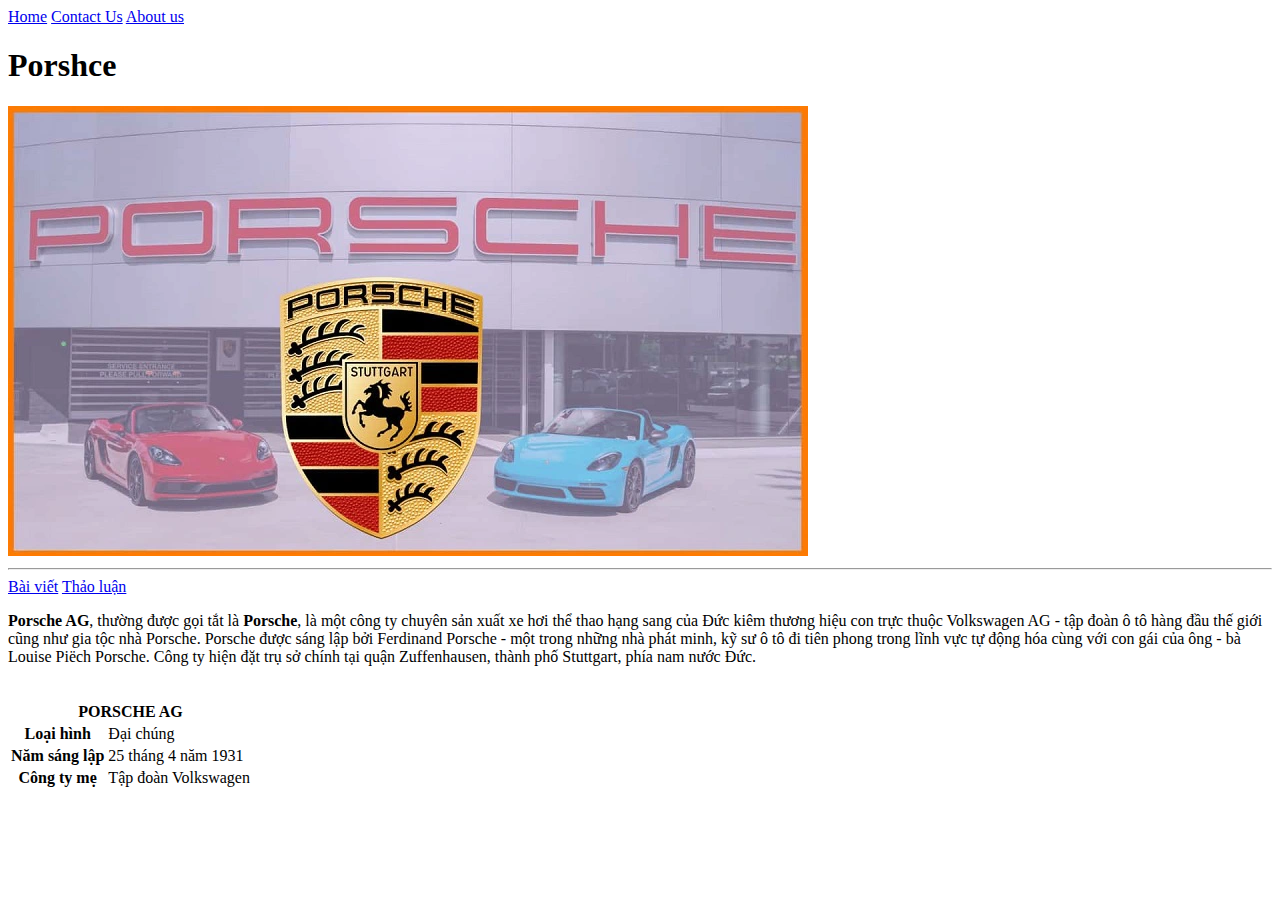
==== index.html @ 707b6e74 "first commit" ====
<!DOCTYPE html>
<html lang="vi">
  <head>
    <meta charset="UTF-8" />
    <meta name="viewport" content="width=device-width, initial-scale=1.0" />
    <title>Porsche Pro Max</title>
  </head>
  <body>
    <a href="./index.html">Home</a>
    <a href="./More_infor/Contact.html">Contact Us</a>
    <a href="./More_infor/About us.html">About us</a>
    <h1>Porshce</h1>
    <img src="./image/tim-hieu-ve-hang-xe-porsche.webp" alt="Porsche vippro" />
    <hr />
    <a href="./index.html">Bài viết</a>
    <a href="./More_infor/discuss.html">Thảo luận</a>
    <p>
      <b>Porsche AG</b>, thường được gọi tắt là <b>Porsche</b>, là một công ty
      chuyên sản xuất xe hơi thể thao hạng sang của Đức kiêm thương hiệu con
      trực thuộc Volkswagen AG - tập đoàn ô tô hàng đầu thế giới cũng như gia
      tộc nhà Porsche. Porsche được sáng lập bởi Ferdinand Porsche - một trong
      những nhà phát minh, kỹ sư ô tô đi tiên phong trong lĩnh vực tự động hóa
      cùng với con gái của ông - bà Louise Piëch Porsche. Công ty hiện đặt trụ
      sở chính tại quận Zuffenhausen, thành phố Stuttgart, phía nam nước Đức.
    </p>
    <br />
    <table>
      <tr>
        <th colspan="2">PORSCHE AG</th>
      </tr>
      <tr>
        <th>Loại hình</th>
        <td>Đại chúng</td>
      </tr>
      <tr>
        <th>Năm sáng lập</th>
        <td>25 tháng 4 năm 1931</td>
      </tr>
      <tr>
        <th>Công ty mẹ</th>
        <td>Tập đoàn Volkswagen</td>
      </tr>
    </table>
  </body>
</html>
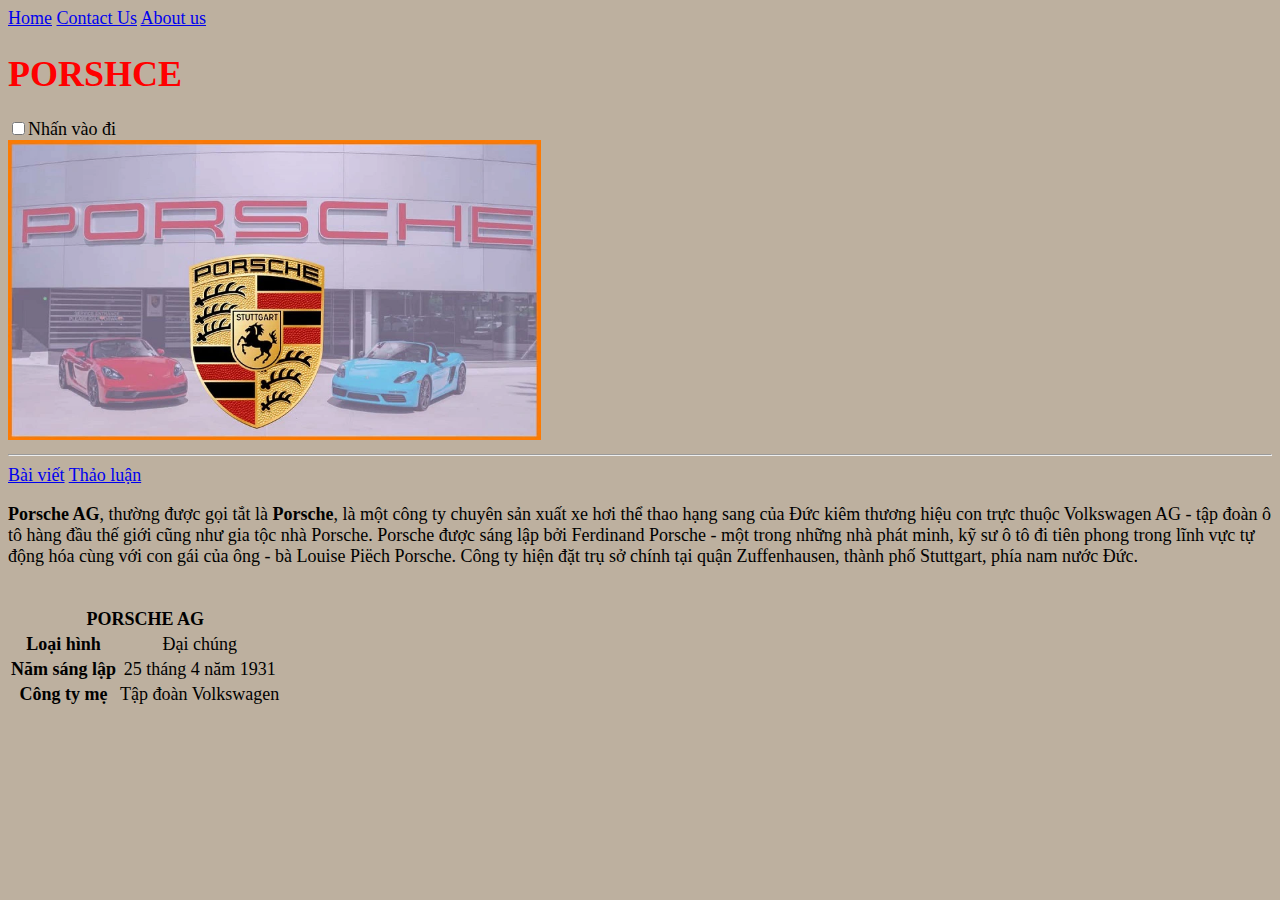
==== commit 74b00bee: "commit lần 6" ====
--- a/index.html
+++ b/index.html
@@ -3,6 +3,7 @@
   <head>
     <meta charset="UTF-8" />
     <meta name="viewport" content="width=device-width, initial-scale=1.0" />
+    <link rel="stylesheet" href="style.css" />
     <title>Porsche Pro Max</title>
   </head>
   <body>
@@ -10,7 +11,13 @@
     <a href="./More_infor/Contact.html">Contact Us</a>
     <a href="./More_infor/About us.html">About us</a>
     <h1>Porshce</h1>
-    <img src="./image/tim-hieu-ve-hang-xe-porsche.webp" alt="Porsche vippro" />
+    <input type="checkbox" />Nhấn vào đi
+    <br />
+    <img
+      src="./image/tim-hieu-ve-hang-xe-porsche.webp"
+      alt="Porsche vippro"
+      height="300"
+    />
     <hr />
     <a href="./index.html">Bài viết</a>
     <a href="./More_infor/discuss.html">Thảo luận</a>
--- a/style.css
+++ b/style.css
@@ -0,0 +1,32 @@
+h1 {
+  color: red;
+  text-transform: uppercase;
+}
+
+#id1 {
+  background-image: url(./image/z6023840661715_27f4c377561d094b4331ce85ff0471c2.jpg);
+}
+
+table {
+  text-align: center;
+}
+
+body {
+  -webkit-user-select: none;
+  -moz-user-select: none;
+  -ms-user-select: none;
+  user-select: none;
+  font-size: 18px;
+  background-color: rgb(189, 176, 159);
+}
+
+img {
+  -webkit-transition: 2s;
+  -o-transition: 2s;
+  transition: 2s;
+}
+
+input:checked ~ img {
+  opacity: calc(0%);
+  visibility: hidden;
+}
